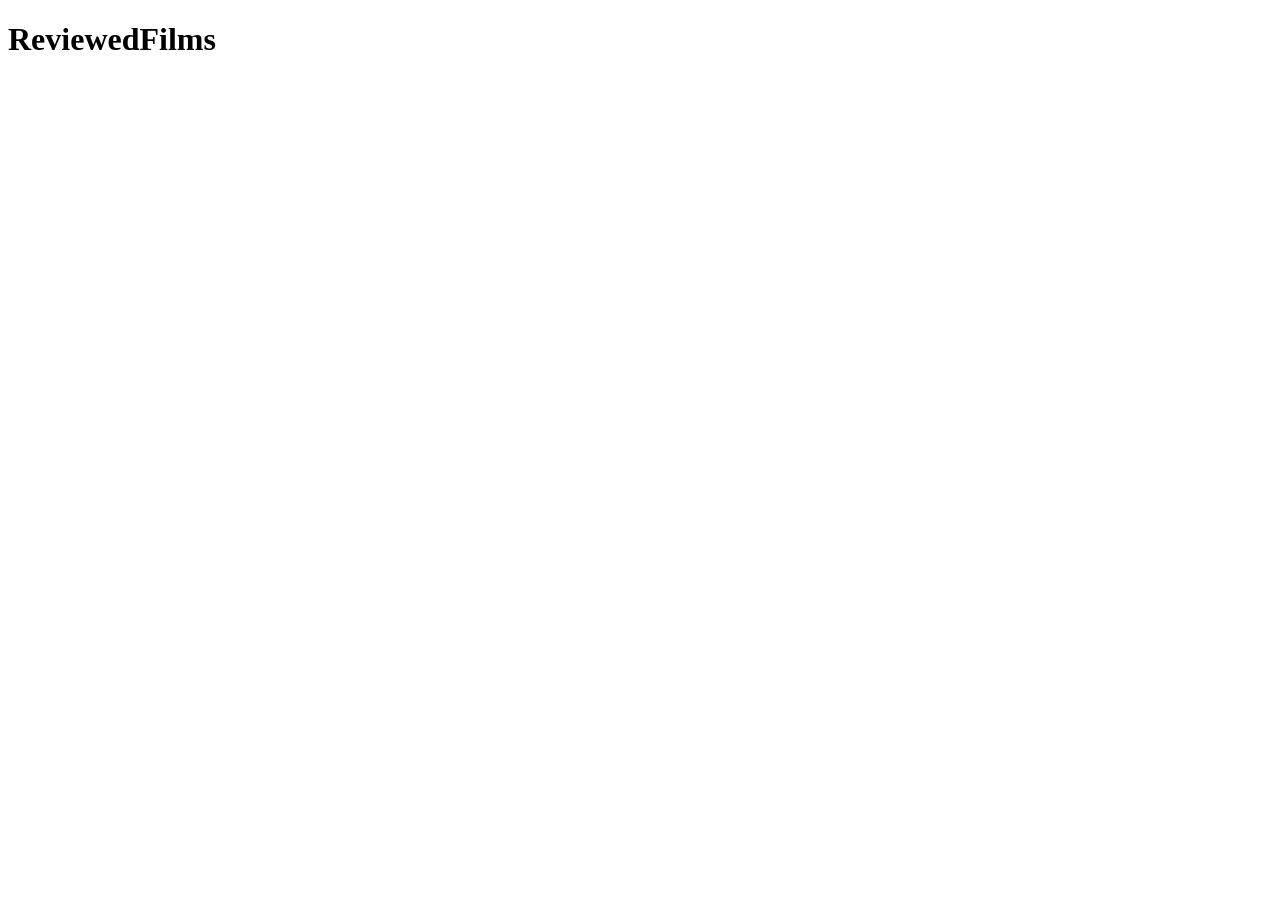
==== frontend/index.html @ b7fcbb86 "docker structure" ====
<!DOCTYPE html>
<html lang="es">
<head>
    <meta charset="UTF-8">
    <meta name="viewport" content="width=device-width, initial-scale=1.0">
    <title>ReviewedFilms</title>
</head>
<body>
    <h1>ReviewedFilms</h1>
</body>
</html>
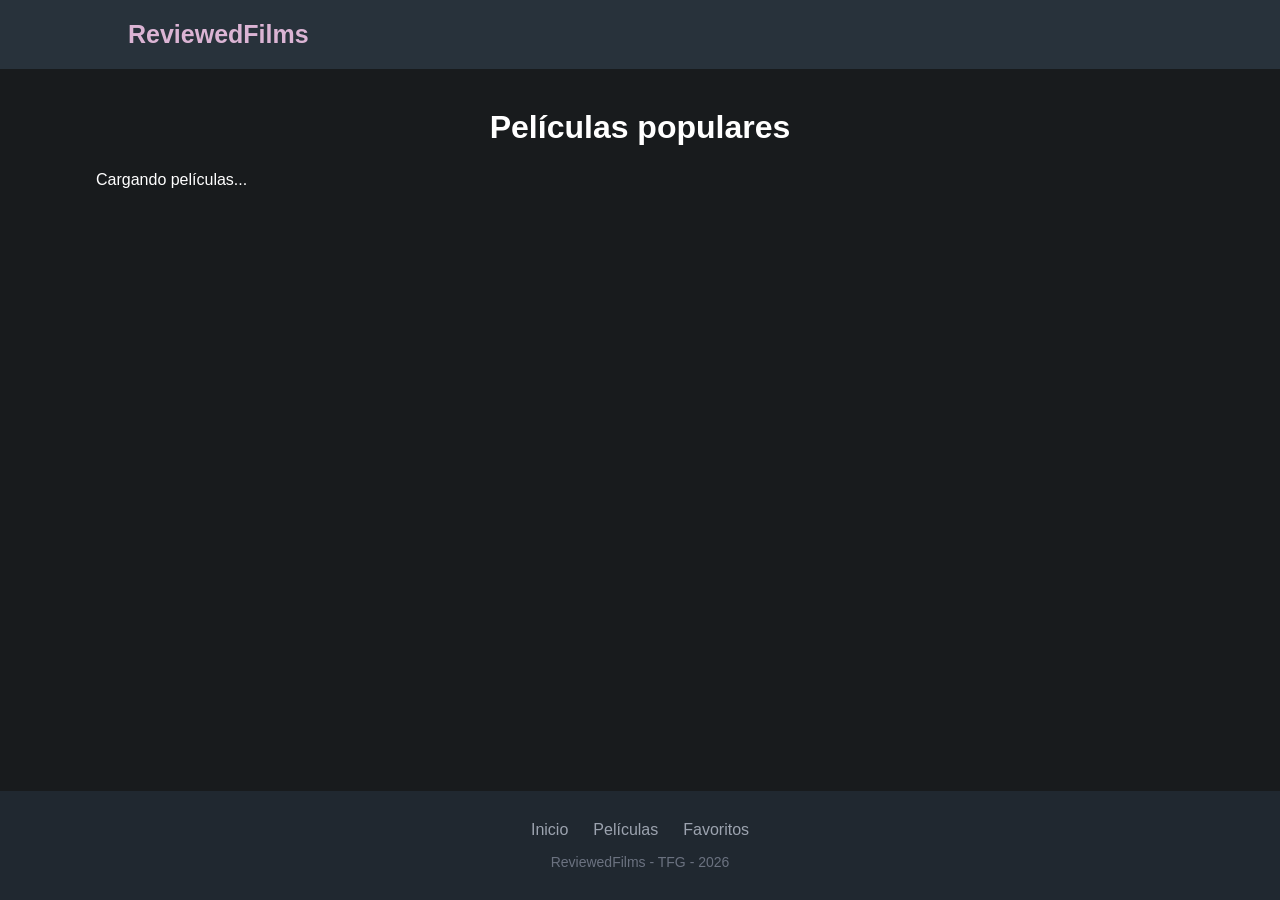
==== commit bfdbdb45: "html and css" ====
--- a/frontend/index.html
+++ b/frontend/index.html
@@ -1,11 +1,44 @@
 <!DOCTYPE html>
 <html lang="es">
+
 <head>
+
     <meta charset="UTF-8">
     <meta name="viewport" content="width=device-width, initial-scale=1.0">
+
     <title>ReviewedFilms</title>
+
+    <link rel="stylesheet" href="css/global.css">
+    <link rel="stylesheet" href="css/index.css">
+
 </head>
+
 <body>
-    <h1>ReviewedFilms</h1>
+
+    <header class="header">
+        <div class="logo"> <a href="index.html">ReviewedFilms</a></div>
+
+        <nav class="nav" id="nav-auth"></nav>
+    </header>
+
+    <main class="container">
+        <h1>Películas populares</h1>
+
+        <section class="movie-grid" id="movie-grid">
+            <p>Cargando películas...</p>
+        </section>
+    </main>
+
+
+    <footer class="footer">
+        <div class="footer-links">
+            <a href="index.html">Inicio</a>
+            <a href="films.html">Películas</a>
+            <a href="favorites.html">Favoritos</a>
+        </div>
+
+        <p>ReviewedFilms - TFG - 2026</p>
+    </footer>
+
 </body>
 </html>
--- a/frontend/css/global.css
+++ b/frontend/css/global.css
@@ -0,0 +1,69 @@
+* {
+    box-sizing: border-box;
+    margin: 0;
+    padding: 0;
+}
+
+body {
+    min-height: 100vh;
+    
+    display: flex;
+    flex-direction: column;
+    
+    background-color: #181b1d;
+    color: #ffffff;
+}
+
+.header {
+    align-items: center;
+
+    background-color: #28323b;
+}
+
+.logo {
+    font-weight: bold;
+}
+
+.logo a, .nav a {
+    text-decoration: none;
+}
+
+.logo a {
+    color: rgb(219, 180, 212);
+}
+
+.container {
+    flex: 1;
+    width: 85%;
+    margin: 40px auto;
+}
+
+.footer {
+    margin-top: auto;
+    padding: 30px 8%;
+    
+    background-color: #202830;
+    text-align: center;
+}
+
+.footer-links {
+    display: flex;
+    justify-content: center;
+    flex-wrap: wrap;
+    gap: 25px;
+    margin-bottom: 15px;
+}
+
+.footer-links a {
+    color: #9ca3af;
+    text-decoration: none;
+}
+
+.footer-links a:hover {
+    color: #00c9a7;
+}
+
+.footer p {
+    color: #6b7280;
+    font-size: 14px;
+}
--- a/frontend/css/index.css
+++ b/frontend/css/index.css
@@ -0,0 +1,143 @@
+body {
+    font-family: sans-serif;
+}
+
+.header {
+    display: grid;
+    grid-template-columns: 1fr auto 1fr;
+    gap: 30px;
+    padding: 20px 10%;
+}
+
+.logo {
+    font-size: 25px;
+}
+
+.nav {
+    display: contents;
+}
+
+.nav-center, .nav-right {
+    display: flex;
+    align-items: center;
+}
+
+.nav-center {
+    justify-content: center;
+    gap: 25px;
+}
+
+.nav-right {
+    grid-column: 3;
+    justify-content: flex-end;
+}
+
+.container h1 {
+    margin-bottom: 25px;
+    text-align: center;
+}
+
+.films-tools {
+    display: flex;
+    justify-content: center;
+    align-items: center;
+    gap: 15px;
+    margin-bottom: 30px;
+}
+
+.search, .genre-filter, .sort-filter {
+    padding: 12px 15px;
+    border: none;
+    border-radius: 6px;
+    background-color: #2c3440;
+    color: white;
+}
+
+.search {
+    width: 500px;
+}
+
+.search::placeholder {
+    color: #9ca3af;
+}
+
+.genre-filter, .sort-filter {
+    min-width: 190px;
+    cursor: pointer;
+}
+
+.movie-grid {
+    display: grid;
+    grid-template-columns: repeat(auto-fill, minmax(240px, 1fr));
+    gap: 30px;
+}
+
+.movie-card {
+    padding: 15px;
+    background-color: #202830;
+    border: 2px solid transparent;
+    border-radius: 10px;
+    cursor: pointer;
+    transition: transform 0.2s, border-color 0.2s;
+}
+
+.movie-card:hover {
+    transform: translateY(-5px);
+    border-color: #00c9a7;
+}
+
+.movie-card img {
+    width: 100%;
+    aspect-ratio: 2 / 3;
+    object-fit: cover;
+    border-radius: 6px;
+}
+
+.movie-card h2 {
+    margin-top: 12px;
+    font-size: 18px;
+}
+
+.movie-meta-card, .movie-review-count {
+    margin-top: 5px;
+    color: #9ca3af;
+    font-size: 14px;
+}
+
+.movie-card-rating {
+    display: flex;
+    align-items: center;
+    gap: 8px;
+    margin-top: 10px;
+}
+
+.movie-stars {
+    color: gold;
+    font-size: 18px;
+}
+
+.movie-rating-number {
+    font-weight: bold;
+}
+
+.favorite-heart-button {
+    display: block;
+    margin: 14px auto 0;
+    padding: 0;
+    border: none;
+    background: transparent;
+    color: #ffffff;
+    font-size: 34px;
+    line-height: 1;
+    cursor: pointer;
+    transition: transform 0.2s, color 0.2s, opacity 0.2s;
+}
+
+.favorite-heart-button:hover {
+    transform: scale(1.12);
+    opacity: 0.9;
+}
+
+.favorite-heart-button.active {
+    color: #dc2626;
+}
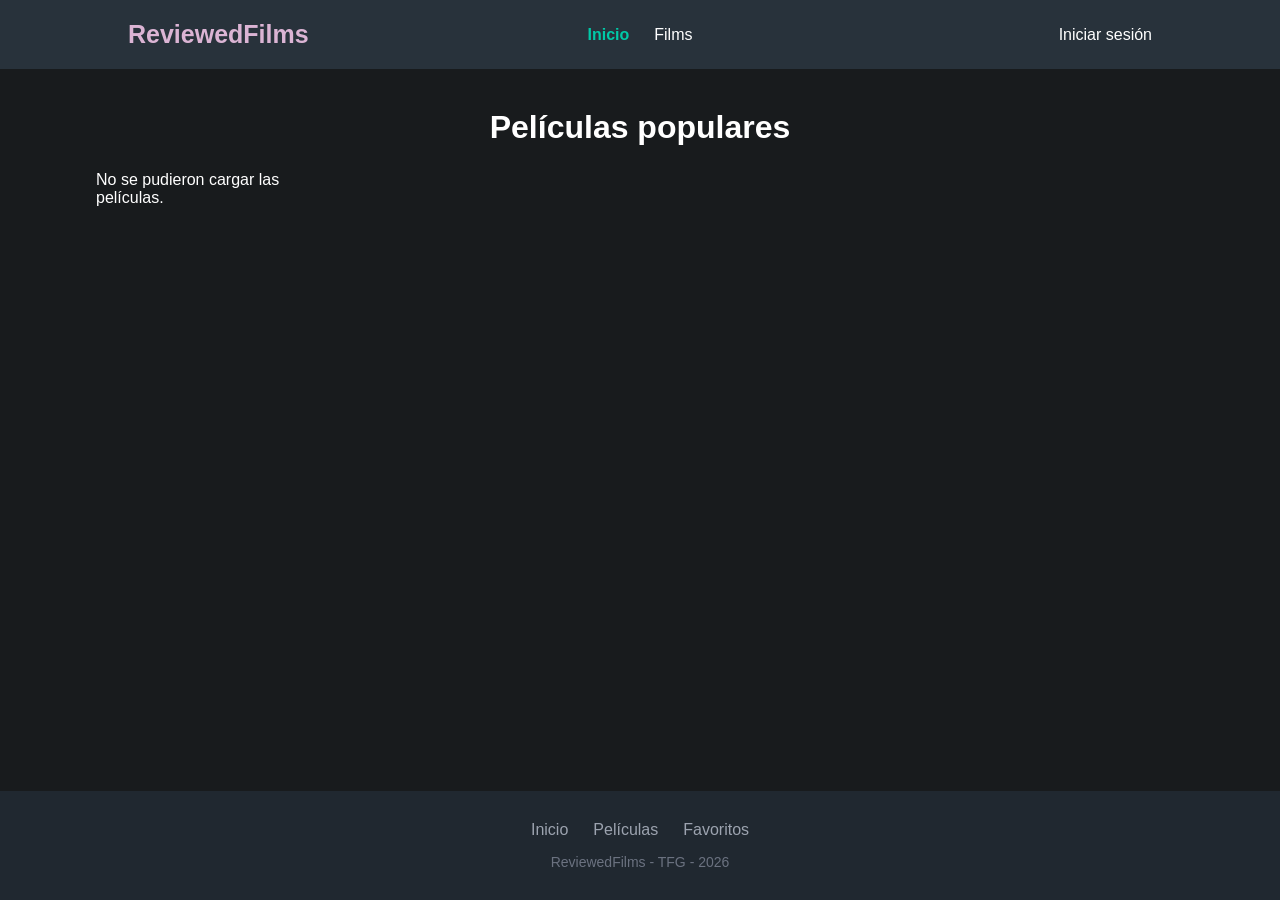
==== commit 155ad18a: "App vulnerable version" ====
--- a/frontend/index.html
+++ b/frontend/index.html
@@ -40,5 +40,9 @@
         <p>ReviewedFilms - TFG - 2026</p>
     </footer>
 
+    <script src="js/api.js"></script>
+    <script src="js/nav.js"></script>
+    <script type="module" src="js/movies.js"></script>
+
 </body>
 </html>
